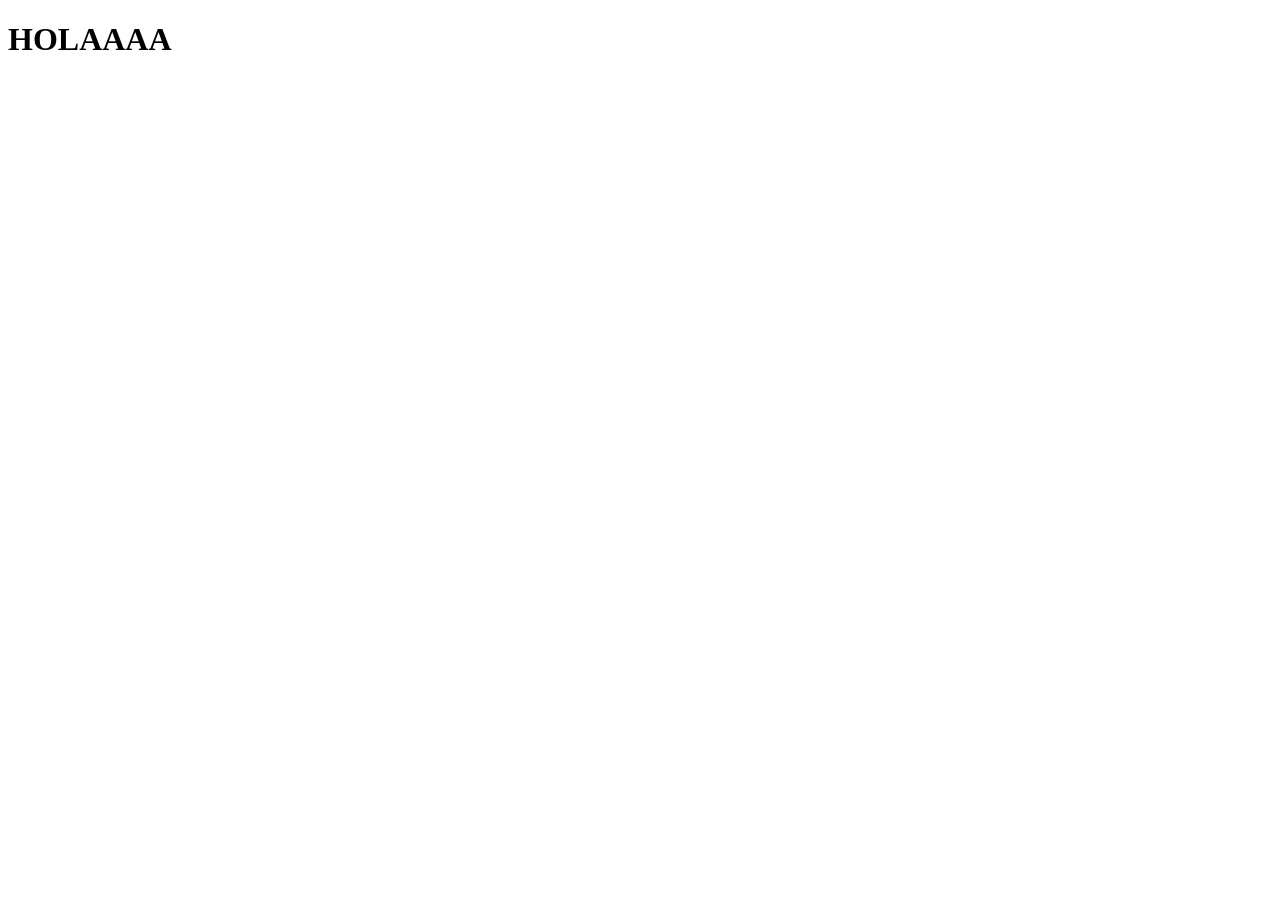
==== index.html @ 90d64e5c "prueba" ====
<!DOCTYPE html>
<html>
<head>
	<meta charset="utf-8">
	<meta http-equiv="X-UA-Compatible" content="IE=edge">
	<title></title>
	<link rel="stylesheet" href="">
</head>
<body>
	<h1>HOLAAAA</h1>
</body>
</html>
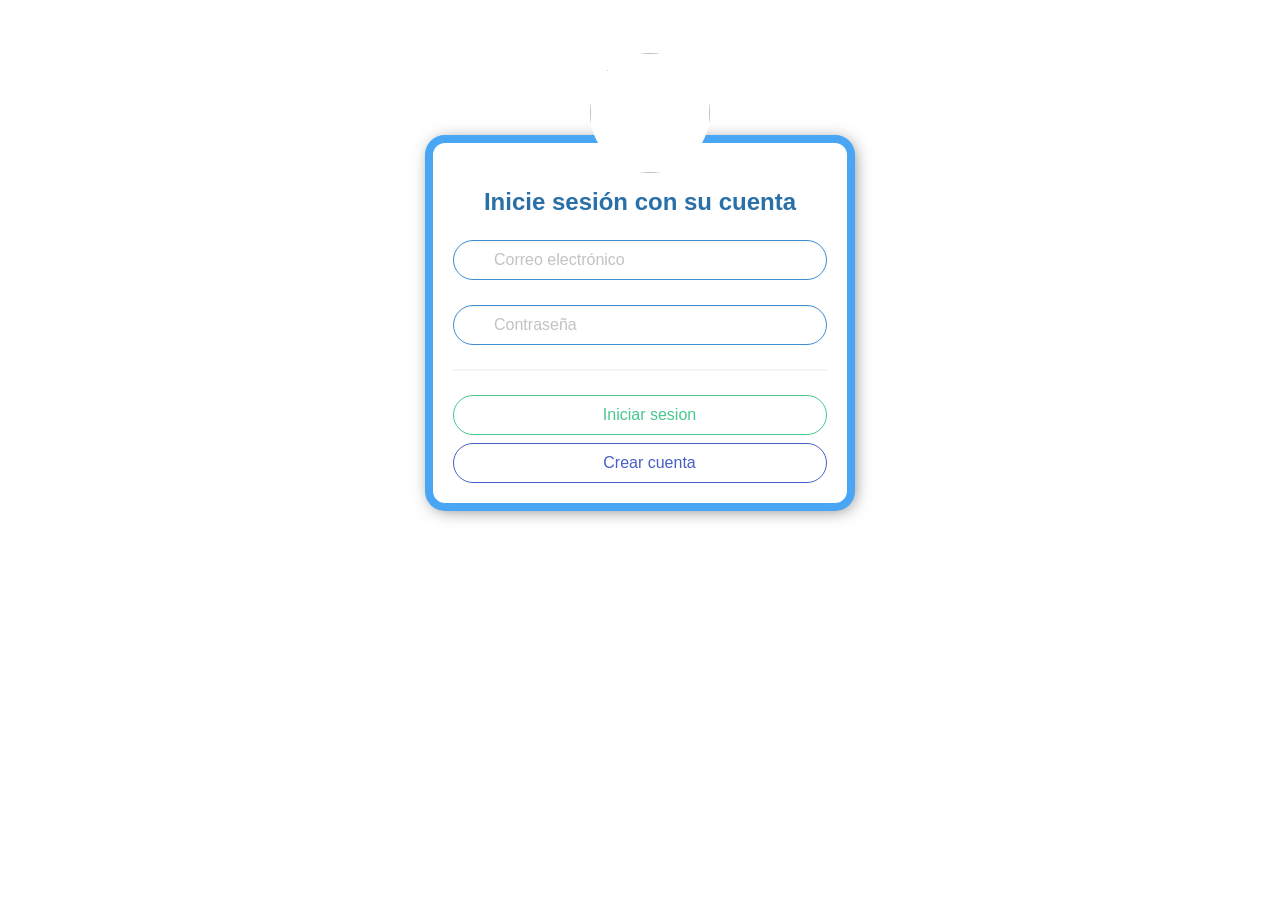
==== commit d925444c: "prueba" ====
--- a/index.html
+++ b/index.html
@@ -1,12 +1,67 @@
 <!DOCTYPE html>
 <html>
 <head>
-	<meta charset="utf-8">
-	<meta http-equiv="X-UA-Compatible" content="IE=edge">
-	<title></title>
-	<link rel="stylesheet" href="">
+	<meta charset="UTF-8">
+  	<meta name="viewport" content="width=device-width, initial-scale=1.0">
+	<title>Login</title>
+	<link rel="icon" type="image/x-icon" href="https://raw.githubusercontent.com/soraxurix/GDLREADER/main/GDLREADER/app/src/main/res/drawable/logo.png">	
+	
+	<!-- BULMA FRAMEWORK -->
+	<link rel="stylesheet" href="librerias/bulma/css/bulma.min.css">
+	<!-- FRAMEWORK ANIMACIONES -->
+	<link rel="stylesheet" href="https://cdnjs.cloudflare.com/ajax/libs/animate.css/4.1.1/animate.min.css" />		
+	<!-- FONT AWESOME -->
+	<script src="https://kit.fontawesome.com/cb918a26fb.js" crossorigin="anonymous"></script>
+	
+
+	<link rel="stylesheet" href="style.css">
+	
 </head>
 <body>
-	<h1>HOLAAAA</h1>
+	<!-- Cuadro del login -->
+	<div class="container form">
+		<img src="https://raw.githubusercontent.com/soraxurix/GDLREADER/main/GDLREADER/app/src/main/res/drawable/logo.png" class="avatar">
+		<!-- Titulo -->
+		<p class="title is-4 has-text-info-dark has-text-center has-text-centered">Inicie sesión con su cuenta</p>
+		
+		<div class="notification is-danger has-text-centered is-hidden" id="notificacion"></div>
+
+		<form id='form_login'>
+			<!-- Input para el correo electronico -->
+			<div class="field">
+			  <p class="control has-icons-left">
+			    <input class="input is-rounded is-info has-text-info" type="email" placeholder="Correo electrónico" name="email">
+			    <span class="icon is-small is-left">
+			      <i class="fas fa-envelope has-text-info" ></i>
+			    </span>
+			  </p>
+			</div>
+			<!-- Input para el correo electronico -->
+			<div class="field">
+			  <p class="control has-icons-left">
+			    <input class="input is-rounded is-info has-text-info" type="password" placeholder="Contraseña" name="pass">
+			    <span class="icon is-small is-left">
+			      <i class="fas fa-lock  has-text-info"></i>
+			    </span>
+			  </p>
+			</div>
+		</form>
+
+		<hr >
+
+		<div class="buttons">
+			<button class="button is-success is-outlined is-rounded is-fullwidth" id="button-login">
+				<span class="icon is-small" id="icono-button"><i class="fas fa-user"></i></span> 
+				<span>Iniciar sesion</span>
+			</button>
+			<a class="button is-link is-outlined is-rounded is-fullwidth" id="button-signin" href="signin/">
+				<span class="icon is-small"><i class="fas fa-user-edit"></i></span>
+				<span>Crear cuenta</span>
+			</a>
+		</div>
+		
+	</div>
+	
+	<script src="script_login.js"></script>
 </body>
 </html>
--- a/style.css
+++ b/style.css
@@ -0,0 +1,38 @@
+
+
+.form {
+  margin-top: 135px;
+  width: 430px;
+  background: #fff;
+  position: relative;
+  padding: 20px;
+  box-shadow: 2px 2px 17px -4px rgba(0,0,0,0.58);
+  border-radius: 20px;
+  border: 8px;
+  border-style: solid;
+  border-color: #48A6F4
+}
+
+.form .avatar {
+  /*box-shadow: -1px 9px 12px -5px #000000;*/
+  width: 120px;
+  height: 120px;
+  border-radius: 50%;
+
+  position: absolute;
+  top: -90px;
+  left: calc(50% - 50px);
+  
+  background: #fff;
+
+}
+.form p{
+	margin-top: 25px;
+}
+
+
+@media screen and (max-width: 430px) {
+  .form {
+    width: 90%;
+  }
+}
